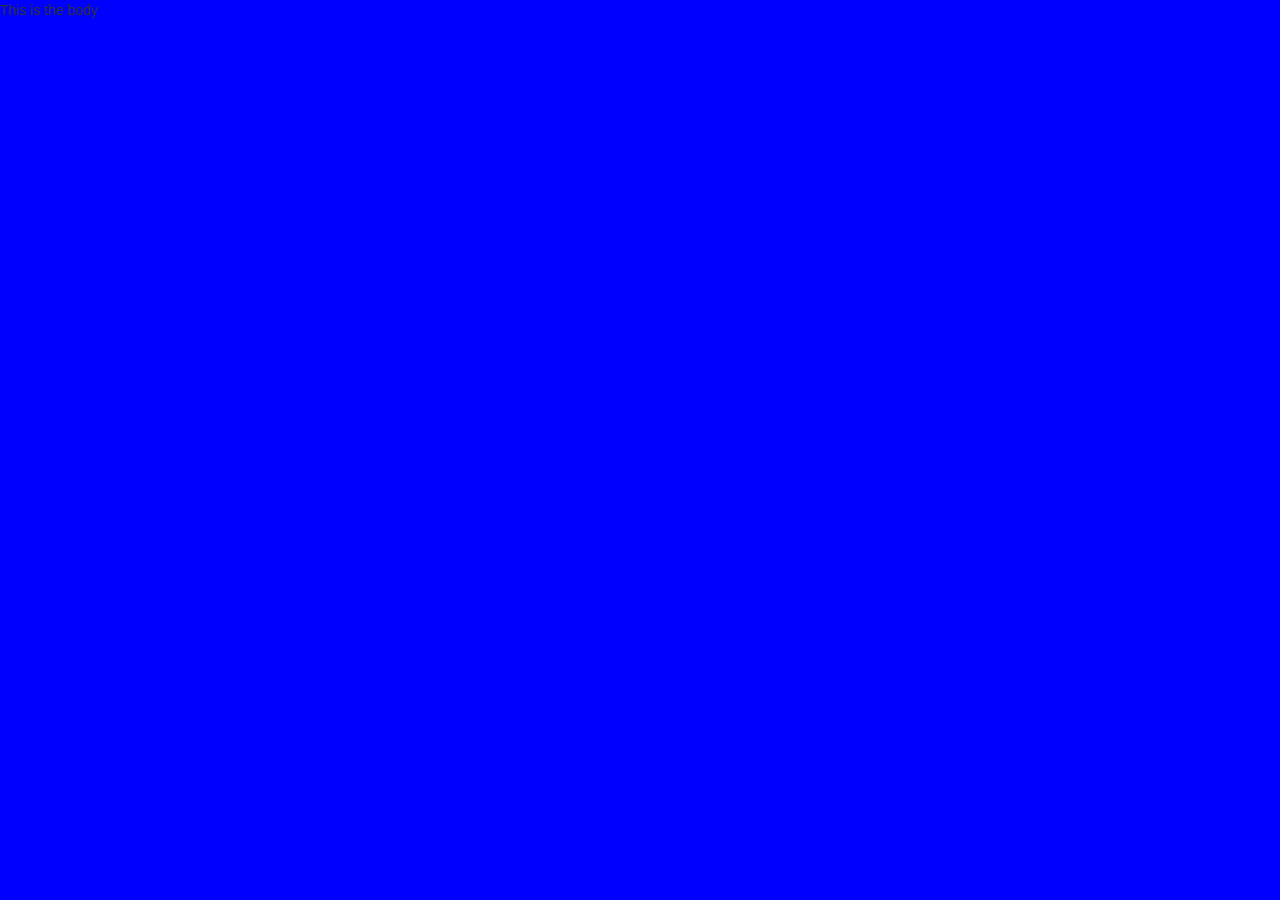
==== index.html @ 64337c55 "Renamed html file index" ====
<!DOCTYPE html>
<html>
<head>
	<link rel="stylesheet" href="reset.css">
	<link rel="stylesheet" href="bootstrap.css">
	<link rel="stylesheet" href="main.css">
</head>
<body>
 This is the body
</body>
<script src="main.js"></script>
</html>
---- main.css ----
body {background:blue;}
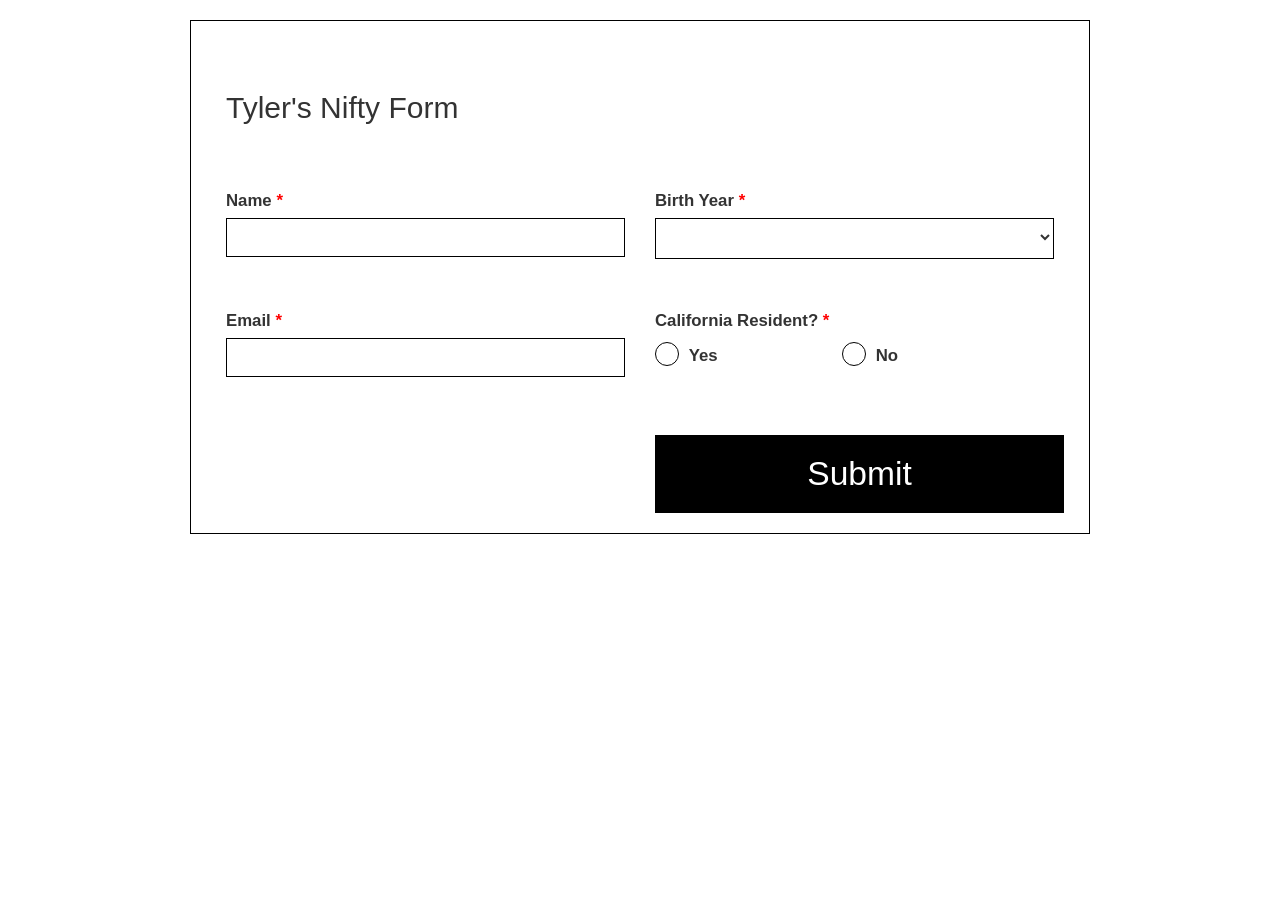
==== commit 089a2d23: "Nearly complete, struggling with select DOM update due to removing webkit defaults" ====
--- a/index.html
+++ b/index.html
@@ -1,12 +1,60 @@
 <!DOCTYPE html>
 <html>
 <head>
-	<link rel="stylesheet" href="reset.css">
-	<link rel="stylesheet" href="bootstrap.css">
+	<link rel="stylesheet" href="bootstrap/css/bootstrap.css">
 	<link rel="stylesheet" href="main.css">
 </head>
 <body>
- This is the body
+ <div class="main-form row">
+
+ 	<!-- No method or action given, since there is no server  -->
+ 	<form onSubmit="formSubmit(); return false;">
+ 		<h2 class="col-xs-12"><caption>Tyler's Nifty Form</caption></h2>
+ 		<div class="col-xs-12 col-sm-6 pad-box">
+ 			<label for="user-name">Name <span class="red">*</span></label>
+ 			<input type="text" name="user-name" class="user-name" />
+ 			<span class="user-name-error"></span>
+ 		</div>
+ 		<div class="col-xs-12 col-sm-6 pad-box">
+ 			<label for="user-birth-year">Birth Year <span class="red">*</span></label>
+ 			<div class="select-div">
+ 				<select name="user-birth-year" class="user-birth-year">
+ 					<option selected="selected"></option>
+ 				</select>
+ 			</div>
+ 			<span class="user-birth-year-error"></span>
+ 		</div>
+ 		<div class="col-xs-12 col-sm-6 pad-box">
+ 			<label for="user-email">Email <span class="red">*</span></label>
+ 			<input type="text" name="user-email" class="user-email" />
+ 		</div>
+ 		<div class="col-xs-12 col-sm-6 pad-box user-ca-resident">
+ 			<label>California Resident? <span class="red">*</span></label><br />
+ 			<label for="radio">
+ 				<input type="radio" name="user-ca-resident" class="user-ca-resident-yes" value="Yes"/>
+ 				<span class="radio-input-label">Yes</span>
+ 			</label>
+ 			<label for="radio" class="radio-margin-left">
+ 				<input type="radio" name="user-ca-resident" class="user-ca-resident-no" value="No"/>
+ 				<span class="radio-input-label">No</span>
+ 			</label>
+ 		</div>
+ 		<!-- Zip Code is only available if the ca_resident yes is checked -->
+ 		<div class="col-xs-12 col-sm-6 pad-box pull-right hiding">
+ 			<label for="user-zip-code">Zip Code <span class="red">*</span></label>
+ 			<input type="text" name="user-zip-code" class="user-zip-code" />
+ 		</div>
+
+ 		<!-- Extra div Hack to fix border not moving with css animation -->
+ 		<div class="row">
+ 			<div class="pull-right col-xs-12 col-sm-6 form-submit-container">
+ 				<button class="form-submit">Submit</button>
+ 			</div>
+ 		</div>
+ 	</form>
+ </div>
+ 			
 </body>
+<script src="jquery-1.11.1.js"></script>
 <script src="main.js"></script>
 </html>
--- a/main.css
+++ b/main.css
@@ -1 +1,122 @@
-body {background:blue;}+/* Styles for the index.html form page */
+
+/* Outer form keep 900px as max-width to keep form skinny */
+.main-form {
+	max-width:900px; 
+	margin:20px auto; 
+	padding:20px; 
+	border:1px solid rgb(0,0,0); 
+	font-size:1.2em;
+	overflow:hidden;
+}
+
+/* Keep 15px side padding to match bootstrap col padding */
+/* This keeps it inline with the form sections */
+.main-form h2 { 
+	padding:30px 15px;
+}
+
+/* Padding for all of the responsive input elements */
+.main-form .pad-box {
+	/* Keep all the elements the same height since uneven heights */
+	/* can cause float problems */
+	height:120px;
+	padding-top:1.5em; 
+	padding-bottom:1.5em;
+}
+
+/* Inputs are always 100% width which makes them responsive to bootstrap media queries */
+.main-form input[type="text"], .main-form select { 
+	width:100%; 
+	border:1px solid rgb(0,0,0);
+	background:white;
+	font-size:24px;
+	line-height:35px;
+}
+.main-form input[type="radio"] {
+	width:50%;
+	display:inline-block;
+	background:white;
+	height: 24px;
+	background: none;
+	-webkit-appearance: none;
+	border: 1px solid rgb(0,0,0);
+	border-radius: 50%;
+	width: 24px;
+}
+.main-form input[type="radio"]:checked {
+	background:rgb(100,100,100);
+}
+
+.main-form .radio-input-label {
+	padding-left:5px;
+	line-height:35px;
+	vertical-align: top;
+}
+.main-form .radio-margin-left {
+	margin-left:30%;
+}
+
+
+/* Remove rounded Chrome border on select */
+/* HTML has extra div around select which has */
+.main-form select {
+	border:none;
+	line-height:35px;
+	/* Height is needed for select when appearance is removed */
+	height:37px;
+}
+
+.main-form .select-div {
+	border:1px solid rgb(0,0,0);
+	line-height:35px;
+}
+
+/* Red class is for *'s on form */
+/* Error class is for not valid form imputs when submitted */
+.main-form .red, .main-form .error { color:red;}
+.main-form .pad-box.error input[type="text"], .main-form .pad-box.error select,  .main-form .pad-box.error .select-div {
+	border:1px solid red;
+}
+
+.form-submit-container {
+	clear:right;
+	padding-right:20px;
+	margin-top:30px;
+}
+.form-submit {
+	width:100%;
+	background:rgb(0,0,0);
+	color:rgb(255,255,255);
+	font-size:2em;
+	padding:15px;
+	border:none;
+}
+
+.main-form .pad-box.hiding {
+	opacity:0;
+	height:0px;
+	overflow:hidden;
+	padding:0;
+}
+.showing {
+    -webkit-animation: showdown .4s; /* Chrome, Safari, Opera */
+    animation: showdown .4s;
+    opacity:1;
+    height:auto;
+    overflow:auto;
+    padding-top:1.5em; 
+	padding-bottom:1.5em;
+}
+
+/* Chrome, Safari, Opera */
+@-webkit-keyframes showdown {
+    from {opacity:0;}
+    to {opacity:1;}
+}
+
+/* Standard syntax */
+@keyframes showdown {
+    from {opacity:0;}
+    to {opacity:1;}
+}
